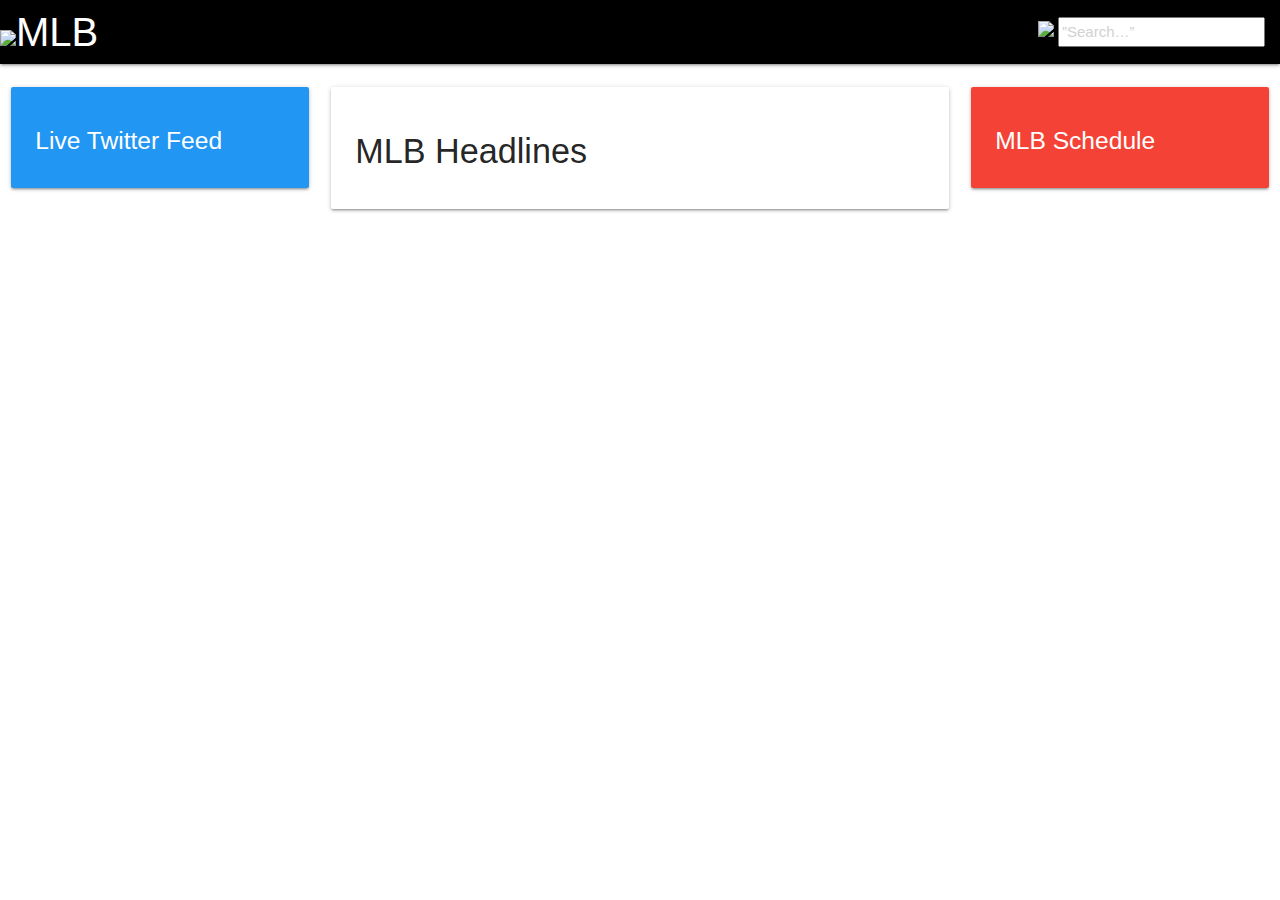
==== mlb.html @ 0bb96237 "updated javascript" ====
<!DOCTYPE html>
<html>
  <head>
    <meta charset="utf-8" />
    <meta http-equiv="X-UA-Compatible" content="IE=edge" />
    <title>MLB</title>
    <meta name="description" content="" />
    <meta name="viewport" content="width=device-width, initial-scale=1" />
    <!-- CSS Reset -->
    <link rel="stylesheet" href="./Assets/CSS/reset.css" />
    <!-- Materialize CSS-->
    <link
      rel="stylesheet"
      href="https://cdnjs.cloudflare.com/ajax/libs/materialize/1.0.0/css/materialize.min.css"
    />
    <!-- CSS -->
    <link rel="stylesheet" href="Assets/CSS/style.css" />

    <!-- jQuery -->
    <script
      src="https://code.jquery.com/jquery-3.3.1.js"
      integrity="sha256-2Kok7MbOyxpgUVvAk/HJ2jigOSYS2auK4Pfzbm7uH60="
      crossorigin="anonymous"
    ></script>
  </head>
  <body>
    <header class="nba-header">
            <nav  style="background-color: black">
                    <div class="nav-wrapper" >
                        <a id="nba-logo" style="font-size: 40px;" href="#"><img src="../Group-Project/Assets/images/mlb-logo.png">MLB</a>
                      <ul id="nav-mobile" class="right hide-on-med-and-down">
                            <a id="search"> 
                              <img src="../Group-Project/Assets/images/searchicon.png" style="margin-top:5px">
                                <input id=”s” type=”text” name=”s” placeholder=”Search…” style="height: 30px; margin-top:5px">                     
                                  <form id=”search-form” name=”search-form” method=”get” action=”index.html”>
                                  </form>
                            </a>
                    </div>
                  </nav>
                  <br>

    </header>
    <div class="row">
      <div class="twitter-card">
        <div class="col s3">
          <div class="card-panel blue">
            <h5 id ="mlb-scores" class="white-text">Live Twitter Feed</h5>
          </div>
        </div>
        <div class="col s6">
            <div class="card">
              <div class="card-content">
                <h4 id="mlb-headlines">MLB Headlines</h4>
              </div>
            </div>
          </div>
              <div class="col s3">
                <div class="card-panel red">
                    <h5 id="mlb-schedule" class="white-text">MLB Schedule</h5>
                </div>
              </div>
            </div>
      </div>
    </div>
  </div>

    <!-- JavaScript -->
    <script src="./Assets/Javascript/javascriptmlb.js"></script>
  </body>
</html>
---- Assets/CSS/style.css ----
/* NBA CSS */

input[type="text"] {
  width: 130px;
  -webkit-transition: width 0.4s ease-in-out;
  transition: width 0.4s ease-in-out;
}

input[type="text"]:focus {
  width: 100%;
}

#s {
  height: 50px;
  color: black;
}

.container {
  display: block;
  margin-left: auto;
  margin-right: auto;
}

/* MLB CSS */

/* NFL CSS */

/* NHL CSS */

/* Auto Complete Plugin */

.awesomplete [hidden] {
  display: none;
}

.awesomplete .visually-hidden {
  position: absolute;
  clip: rect(0, 0, 0, 0);
}

.awesomplete {
  display: inline-block;
  position: relative;
}

.awesomplete > input {
  display: block;
}

.awesomplete > ul {
  position: absolute;
  left: 0;
  z-index: 1;
  min-width: 100%;
  box-sizing: border-box;
  list-style: none;
  padding: 0;
  margin: 0;
  background: gray;
}

.awesomplete > ul:empty {
  display: none;
}

.awesomplete > ul {
  border-radius: 0.3em;
  margin: 0.2em 0 0;
  background: gray;
  border: 1px solid rgba(0, 0, 0, 0.3);
  box-shadow: 0.05em 0.2em 0.6em rgba(0, 0, 0, 0.2);
  text-shadow: none;
}

@supports (transform: scale(0)) {
  .awesomplete > ul {
    transition: 0.3s cubic-bezier(0.4, 0.2, 0.5, 1.4);
    transform-origin: 1.43em -0.43em;
  }

  .awesomplete > ul[hidden],
  .awesomplete > ul:empty {
    opacity: 0;
    transform: scale(0);
    display: block;
    transition-timing-function: ease;
  }
}

/* Pointer */
.awesomplete > ul:before {
  content: "";
  position: absolute;
  top: -0.43em;
  left: 1em;
  width: 0;
  height: 0;
  padding: 0.4em;
  background: gray;
  border: inherit;
  border-right: 0;
  border-bottom: 0;
  -webkit-transform: rotate(45deg);
  transform: rotate(45deg);
}

.awesomplete > ul > li {
  position: relative;
  padding: 0.2em 0.5em;
  cursor: pointer;
}

.awesomplete > ul > li:hover {
  /* background: hsl(200, 40%, 80%); */
  color: black;
}

.awesomplete > ul > li[aria-selected="true"] {
  background: hsl(205, 40%, 40%);
  color: black;
}

.awesomplete mark {
  background: hsl(65, 100%, 50%);
}

.awesomplete li:hover mark {
  background: hsl(68, 100%, 41%);
}

.awesomplete li[aria-selected="true"] mark {
  background: hsl(86, 100%, 21%);
  color: black;
}
/*# sourceMappingURL=awesomplete.css.map */
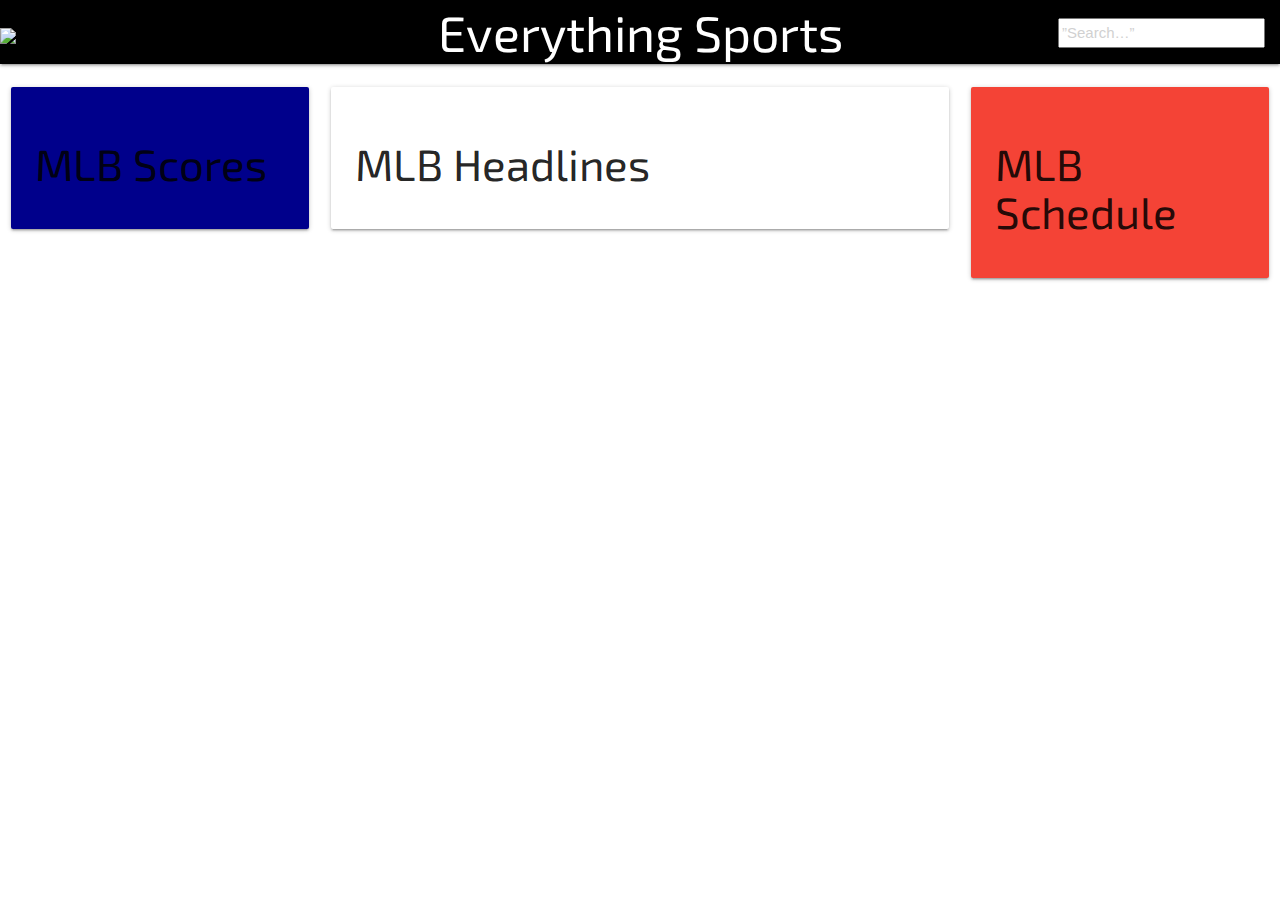
==== commit e32f8897: "updated css, autocomplete" ====
--- a/mlb.html
+++ b/mlb.html
@@ -15,6 +15,8 @@
     />
     <!-- CSS -->
     <link rel="stylesheet" href="Assets/CSS/style.css" />
+        <!-- CSS Fonts -->
+        <link href="https://fonts.googleapis.com/css?family=Eczar|Exo+2:700i|Taviraj" rel="stylesheet">
 
     <!-- jQuery -->
     <script
@@ -24,39 +26,46 @@
     ></script>
   </head>
   <body>
-    <header class="nba-header">
+    <header class="mlb-header">
             <nav  style="background-color: black">
                     <div class="nav-wrapper" >
-                        <a id="nba-logo" style="font-size: 40px;" href="#"><img src="../Group-Project/Assets/images/mlb-logo.png">MLB</a>
+                        <a id="mlb-logo" style="font-size: 30px;" href="#"><img src="../Group-Project/Assets/images/mlb-logo.png"></a>
+                        <a id="nav-title" href="../Group-Project/index.html">Everything Sports</a>
                       <ul id="nav-mobile" class="right hide-on-med-and-down">
                             <a id="search"> 
-                              <img src="../Group-Project/Assets/images/searchicon.png" style="margin-top:5px">
-                                <input id=”s” type=”text” name=”s” placeholder=”Search…” style="height: 30px; margin-top:5px">                     
+                              <input class ="awesomplete" id="s" type=”text” name=”s” placeholder=”Search…” style="height: 30px; margin-top:5px">                        
                                   <form id=”search-form” name=”search-form” method=”get” action=”index.html”>
                                   </form>
                             </a>
                     </div>
                   </nav>
                   <br>
-
+                  <div id ="pageModal"class="modal">
+                    <div class="modal-content">
+                      <span class="close">&times;</span>
+                      <h1>No team by that name</h1>
+                    </div>
     </header>
     <div class="row">
-      <div class="twitter-card">
+      <div class="score-card">
         <div class="col s3">
-          <div class="card-panel blue">
-            <h5 id ="mlb-scores" class="white-text">Live Twitter Feed</h5>
+          <div class="card-panel" style="background-color:darkblue">
+            <h3>MLB Scores</h3>
+              <p id ="mlb-scores" class="white-text"></p>
           </div>
         </div>
         <div class="col s6">
             <div class="card">
               <div class="card-content">
-                <h4 id="mlb-headlines">MLB Headlines</h4>
+                <h3>MLB Headlines</h3>
+                  <p id="mlb-headlines"></p>
               </div>
             </div>
           </div>
               <div class="col s3">
                 <div class="card-panel red">
-                    <h5 id="mlb-schedule" class="white-text">MLB Schedule</h5>
+                    <h3>MLB Schedule</h3>
+                      <p id="mlb-schedule" class="white-text"></p>
                 </div>
               </div>
             </div>
--- a/Assets/CSS/style.css
+++ b/Assets/CSS/style.css
@@ -1,4 +1,31 @@
+/* Overall css*/ 
+
+p {
+  font-family: 'Eczar', serif;
+  font-size: 20px;
+  border-style: solid;
+}
+
+h3 {
+  font-family: 'Exo 2', sans-serif;
+}
+
+a {
+  font-family: 'Exo 2', sans-serif;
+}
+
+#nav-title {
+  float: none;
+  position: absolute;
+  top: 50%;
+  left: 50%;
+  transform: translate(-50%, -50%);
+  font-size: 50px;
+}
+
+
 /* NBA CSS */
+
 
 input[type="text"] {
   width: 130px;
@@ -21,11 +48,45 @@
   margin-right: auto;
 }
 
+#nba-scores {
+  font-family: 'Taviraj', serif;
+}
+
 /* MLB CSS */
+
+#mlb-headlines {
+  border-style: dotted dashed solid double;
+}
+
+#mlb-scores {
+  font-family: 'Taviraj', serif;
+
+}
+
+#mlb-logo {
+  margin-bottom: 50px;
+
+}
 
 /* NFL CSS */
 
+#nfl-headlines {
+  border-style: dotted dashed solid double;
+}
+
+#nfl-scores {
+  font-family: 'Taviraj', serif;
+  
+}
+
 /* NHL CSS */
+
+#nhl-headlines 
+
+#nhl-scores {
+  font-family: 'Taviraj', serif;
+  
+}
 
 /* Auto Complete Plugin */
 
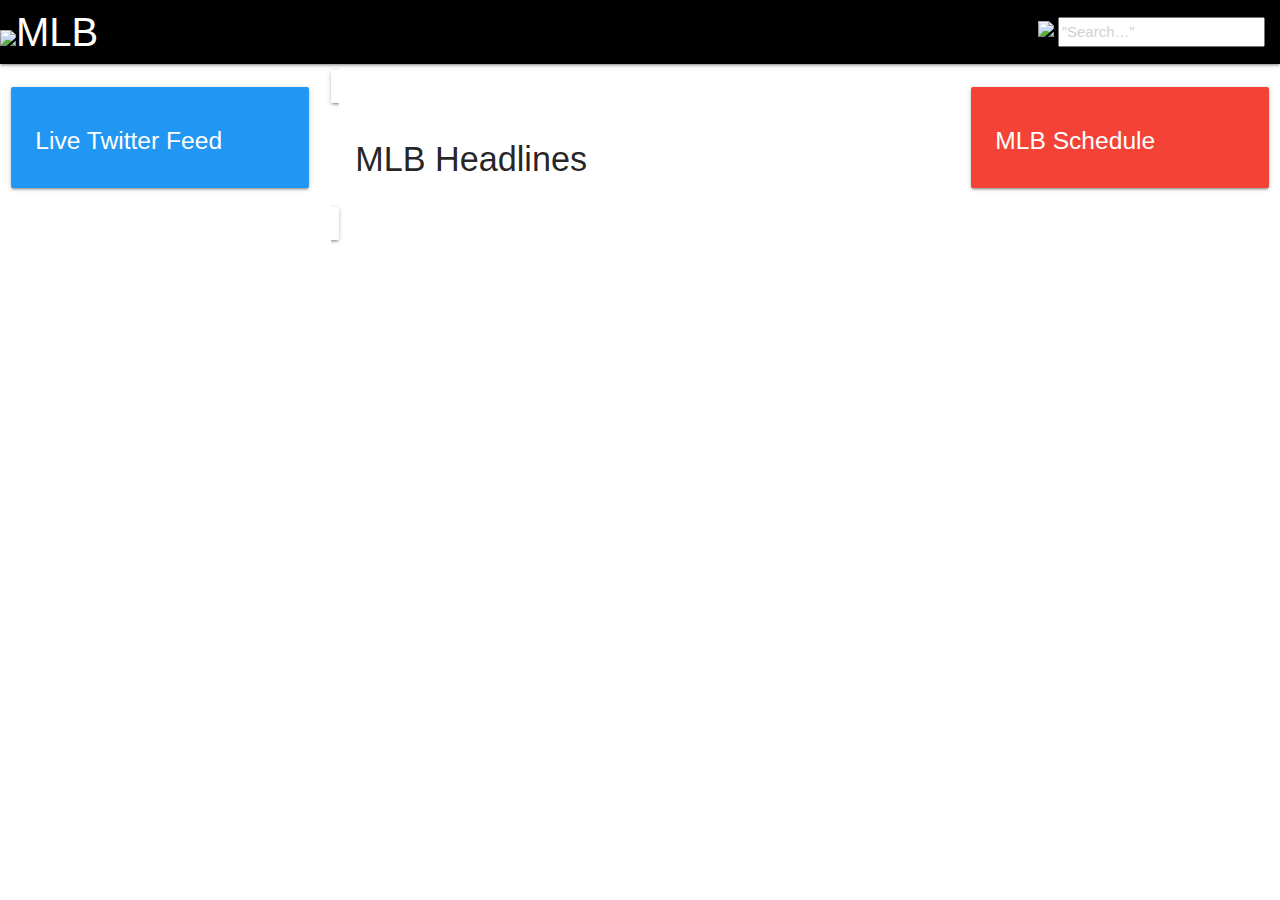
==== commit 00b7eb51: "Merge branch 'master' into jeston-branch" ====
--- a/mlb.html
+++ b/mlb.html
@@ -15,8 +15,6 @@
     />
     <!-- CSS -->
     <link rel="stylesheet" href="Assets/CSS/style.css" />
-        <!-- CSS Fonts -->
-        <link href="https://fonts.googleapis.com/css?family=Eczar|Exo+2:700i|Taviraj" rel="stylesheet">
 
     <!-- jQuery -->
     <script
@@ -26,46 +24,39 @@
     ></script>
   </head>
   <body>
-    <header class="mlb-header">
+    <header class="nba-header">
             <nav  style="background-color: black">
                     <div class="nav-wrapper" >
-                        <a id="mlb-logo" style="font-size: 30px;" href="#"><img src="../Group-Project/Assets/images/mlb-logo.png"></a>
-                        <a id="nav-title" href="../Group-Project/index.html">Everything Sports</a>
+                        <a id="nba-logo" style="font-size: 40px;" href="#"><img src="../Group-Project/Assets/images/mlb-logo.png">MLB</a>
                       <ul id="nav-mobile" class="right hide-on-med-and-down">
                             <a id="search"> 
-                              <input class ="awesomplete" id="s" type=”text” name=”s” placeholder=”Search…” style="height: 30px; margin-top:5px">                        
+                              <img src="../Group-Project/Assets/images/searchicon.png" style="margin-top:5px">
+                                <input id=”s” type=”text” name=”s” placeholder=”Search…” style="height: 30px; margin-top:5px">                     
                                   <form id=”search-form” name=”search-form” method=”get” action=”index.html”>
                                   </form>
                             </a>
                     </div>
                   </nav>
                   <br>
-                  <div id ="pageModal"class="modal">
-                    <div class="modal-content">
-                      <span class="close">&times;</span>
-                      <h1>No team by that name</h1>
-                    </div>
+
     </header>
     <div class="row">
-      <div class="score-card">
+      <div class="twitter-card">
         <div class="col s3">
-          <div class="card-panel" style="background-color:darkblue">
-            <h3>MLB Scores</h3>
-              <p id ="mlb-scores" class="white-text"></p>
+          <div class="card-panel blue">
+            <h5 id ="mlb-scores" class="white-text">Live Twitter Feed</h5>
           </div>
         </div>
         <div class="col s6">
             <div class="card">
               <div class="card-content">
-                <h3>MLB Headlines</h3>
-                  <p id="mlb-headlines"></p>
+                <h4 id="mlb-headlines">MLB Headlines</h4>
               </div>
             </div>
           </div>
               <div class="col s3">
                 <div class="card-panel red">
-                    <h3>MLB Schedule</h3>
-                      <p id="mlb-schedule" class="white-text"></p>
+                    <h5 id="mlb-schedule" class="white-text">MLB Schedule</h5>
                 </div>
               </div>
             </div>
--- a/Assets/CSS/style.css
+++ b/Assets/CSS/style.css
@@ -1,31 +1,51 @@
-/* Overall css*/ 
-
-p {
-  font-family: 'Eczar', serif;
-  font-size: 20px;
-  border-style: solid;
+.leagueName{
+    font-family: 'Times New Roman', Times, serif;
+    color: red;
+    font-size: 5vw;
+    display: block;
+    position: relative;
+    z-index: 2;
+    
 }
 
-h3 {
-  font-family: 'Exo 2', sans-serif;
+.leagueName:hover{
+    font-size: 6vw;
+    -webkit-transition: font-size 2s;
 }
 
-a {
-  font-family: 'Exo 2', sans-serif;
+.leagueImg{
+    position: absolute;
+    max-height: 100%;
+    display: block;
+    margin: 0 auto 0 20px;
+    left: 0px;
 }
 
-#nav-title {
-  float: none;
-  position: absolute;
-  top: 50%;
-  left: 50%;
-  transform: translate(-50%, -50%);
-  font-size: 50px;
+.card{
+    padding: 8px;
+    min-height: 400px;
+    display: inline;
 }
 
 
+nav{
+    background-color: black;
+}
+
+.container{
+    width: 100%;
+}
+
+
+
+
+@media only screen and (min-width: 2000px) {
+    .leagueName {
+      visibility: hidden;
+    }
+  }
+=======
 /* NBA CSS */
-
 
 input[type="text"] {
   width: 130px;
@@ -48,45 +68,11 @@
   margin-right: auto;
 }
 
-#nba-scores {
-  font-family: 'Taviraj', serif;
-}
-
 /* MLB CSS */
-
-#mlb-headlines {
-  border-style: dotted dashed solid double;
-}
-
-#mlb-scores {
-  font-family: 'Taviraj', serif;
-
-}
-
-#mlb-logo {
-  margin-bottom: 50px;
-
-}
 
 /* NFL CSS */
 
-#nfl-headlines {
-  border-style: dotted dashed solid double;
-}
-
-#nfl-scores {
-  font-family: 'Taviraj', serif;
-  
-}
-
 /* NHL CSS */
-
-#nhl-headlines 
-
-#nhl-scores {
-  font-family: 'Taviraj', serif;
-  
-}
 
 /* Auto Complete Plugin */
 
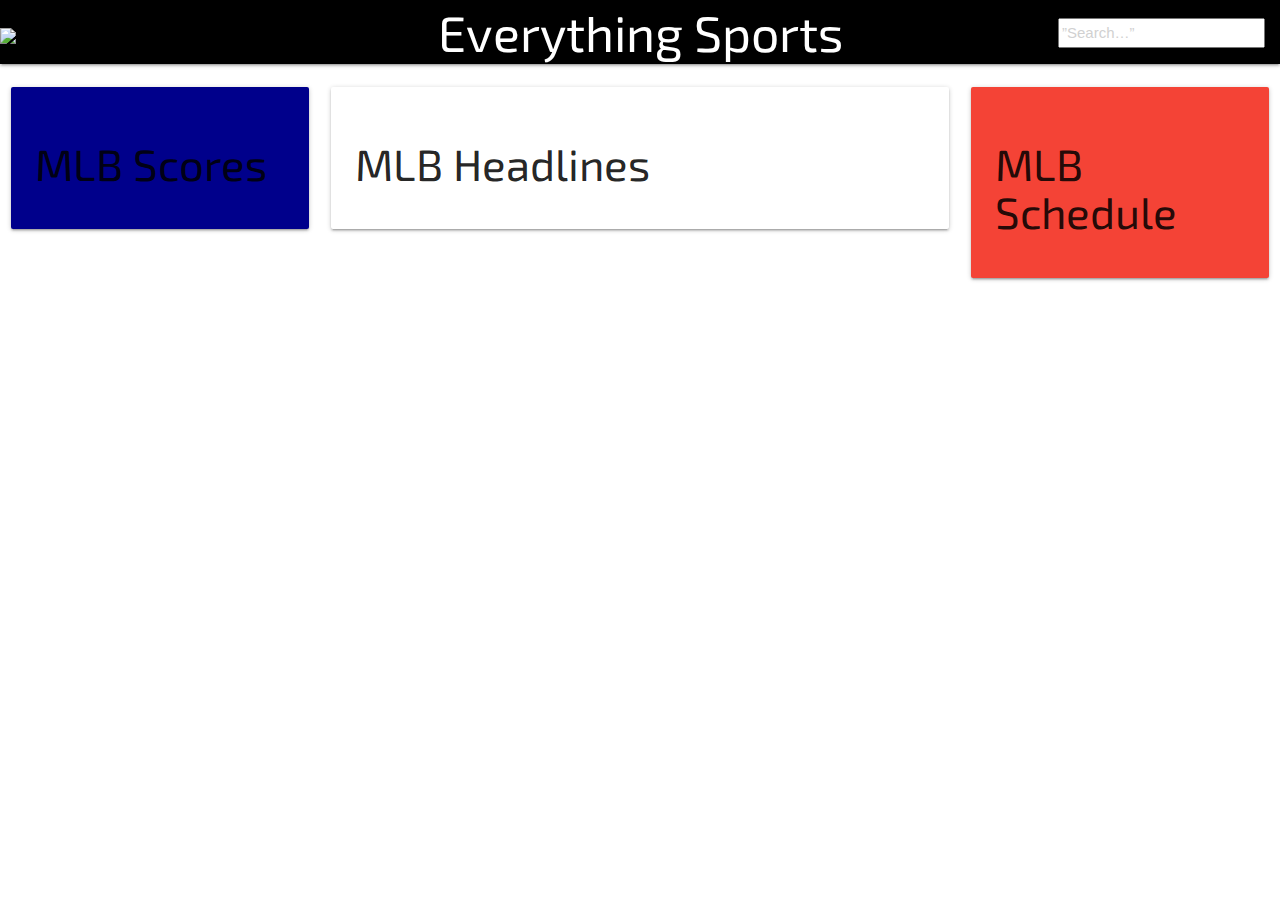
==== commit f3dc8aae: "Merge pull request #7 from jluzadasjr/jrsbranch" ====
--- a/mlb.html
+++ b/mlb.html
@@ -15,6 +15,8 @@
     />
     <!-- CSS -->
     <link rel="stylesheet" href="Assets/CSS/style.css" />
+        <!-- CSS Fonts -->
+        <link href="https://fonts.googleapis.com/css?family=Eczar|Exo+2:700i|Taviraj" rel="stylesheet">
 
     <!-- jQuery -->
     <script
@@ -24,39 +26,46 @@
     ></script>
   </head>
   <body>
-    <header class="nba-header">
+    <header class="mlb-header">
             <nav  style="background-color: black">
                     <div class="nav-wrapper" >
-                        <a id="nba-logo" style="font-size: 40px;" href="#"><img src="../Group-Project/Assets/images/mlb-logo.png">MLB</a>
+                        <a id="mlb-logo" style="font-size: 30px;" href="#"><img src="../Group-Project/Assets/images/mlb-logo.png"></a>
+                        <a id="nav-title" href="../Group-Project/index.html">Everything Sports</a>
                       <ul id="nav-mobile" class="right hide-on-med-and-down">
                             <a id="search"> 
-                              <img src="../Group-Project/Assets/images/searchicon.png" style="margin-top:5px">
-                                <input id=”s” type=”text” name=”s” placeholder=”Search…” style="height: 30px; margin-top:5px">                     
+                              <input class ="awesomplete" id="s" type=”text” name=”s” placeholder=”Search…” style="height: 30px; margin-top:5px">                        
                                   <form id=”search-form” name=”search-form” method=”get” action=”index.html”>
                                   </form>
                             </a>
                     </div>
                   </nav>
                   <br>
-
+                  <div id ="pageModal"class="modal">
+                    <div class="modal-content">
+                      <span class="close">&times;</span>
+                      <h1>No team by that name</h1>
+                    </div>
     </header>
     <div class="row">
-      <div class="twitter-card">
+      <div class="score-card">
         <div class="col s3">
-          <div class="card-panel blue">
-            <h5 id ="mlb-scores" class="white-text">Live Twitter Feed</h5>
+          <div class="card-panel" style="background-color:darkblue">
+            <h3>MLB Scores</h3>
+              <p id ="mlb-scores" class="white-text"></p>
           </div>
         </div>
         <div class="col s6">
             <div class="card">
               <div class="card-content">
-                <h4 id="mlb-headlines">MLB Headlines</h4>
+                <h3>MLB Headlines</h3>
+                  <p id="mlb-headlines"></p>
               </div>
             </div>
           </div>
               <div class="col s3">
                 <div class="card-panel red">
-                    <h5 id="mlb-schedule" class="white-text">MLB Schedule</h5>
+                    <h3>MLB Schedule</h3>
+                      <p id="mlb-schedule" class="white-text"></p>
                 </div>
               </div>
             </div>
--- a/Assets/CSS/style.css
+++ b/Assets/CSS/style.css
@@ -1,51 +1,33 @@
-.leagueName{
-    font-family: 'Times New Roman', Times, serif;
-    color: red;
-    font-size: 5vw;
-    display: block;
-    position: relative;
-    z-index: 2;
-    
-}
-
-.leagueName:hover{
-    font-size: 6vw;
-    -webkit-transition: font-size 2s;
-}
-
-.leagueImg{
-    position: absolute;
-    max-height: 100%;
-    display: block;
-    margin: 0 auto 0 20px;
-    left: 0px;
-}
-
-.card{
-    padding: 8px;
-    min-height: 400px;
-    display: inline;
-}
-
-
-nav{
-    background-color: black;
-}
-
-.container{
-    width: 100%;
-}
-
-
-
-
-@media only screen and (min-width: 2000px) {
-    .leagueName {
-      visibility: hidden;
-    }
-  }
-=======
+/* Overall css*/ 
+
+p {
+  font-family: 'Eczar', serif;
+  font-size: 20px;
+  border-style: solid;
+}
+
+h3 {
+  font-family: 'Exo 2', sans-serif;
+}
+
+a {
+  font-family: 'Exo 2', sans-serif;
+}
+
+#nav-title {
+  float: none;
+  position: absolute;
+  top: 50%;
+  left: 50%;
+  transform: translate(-50%, -50%);
+  font-size: 50px;
+}
+
+
+
+
 /* NBA CSS */
+
 
 input[type="text"] {
   width: 130px;
@@ -68,11 +50,103 @@
   margin-right: auto;
 }
 
+#nba-scores {
+  font-family: 'Taviraj', serif;
+}
+
 /* MLB CSS */
 
+#mlb-headlines {
+  border-style: dotted dashed solid double;
+}
+
+#mlb-scores {
+  font-family: 'Taviraj', serif;
+
+}
+
+#mlb-logo {
+  margin-bottom: 50px;
+
+}
+
 /* NFL CSS */
 
+#nfl-headlines {
+  border-style: dotted dashed solid double;
+}
+
+#nfl-scores {
+  font-family: 'Taviraj', serif;
+  
+}
+
 /* NHL CSS */
+
+#nhl-headlines 
+
+#nhl-scores {
+  font-family: 'Taviraj', serif;
+  
+}
+
+/* Home Page CSS */
+.leagueName{
+  font-family: 'Times New Roman', Times, serif;
+  color: red;
+  font-size: 5vw;
+  display: block;
+  position: relative;
+  z-index: 2;
+  
+}
+
+.leagueName:hover{
+  font-size: 6vw;
+  -webkit-transition: font-size 2s;
+}
+
+.leagueName:active{
+  background-color: white;
+}
+
+.leagueImg{
+  position: absolute;
+  max-height: 100%;
+  display: block;
+  margin: 0 auto 0 20px;
+  left: 0px;
+}
+
+/* .card{
+  padding: 8px;
+  min-height: 400px;
+  display: inline;
+} */
+
+
+nav{
+  background-color: black;
+}
+
+.container{
+  width: 100%;
+}
+
+
+
+
+@media only screen and (min-width: 2000px) {
+  .leagueName {
+    visibility: hidden;
+  }
+}
+
+.liveStream{
+  transition:0s;
+}
+
+
 
 /* Auto Complete Plugin */
 
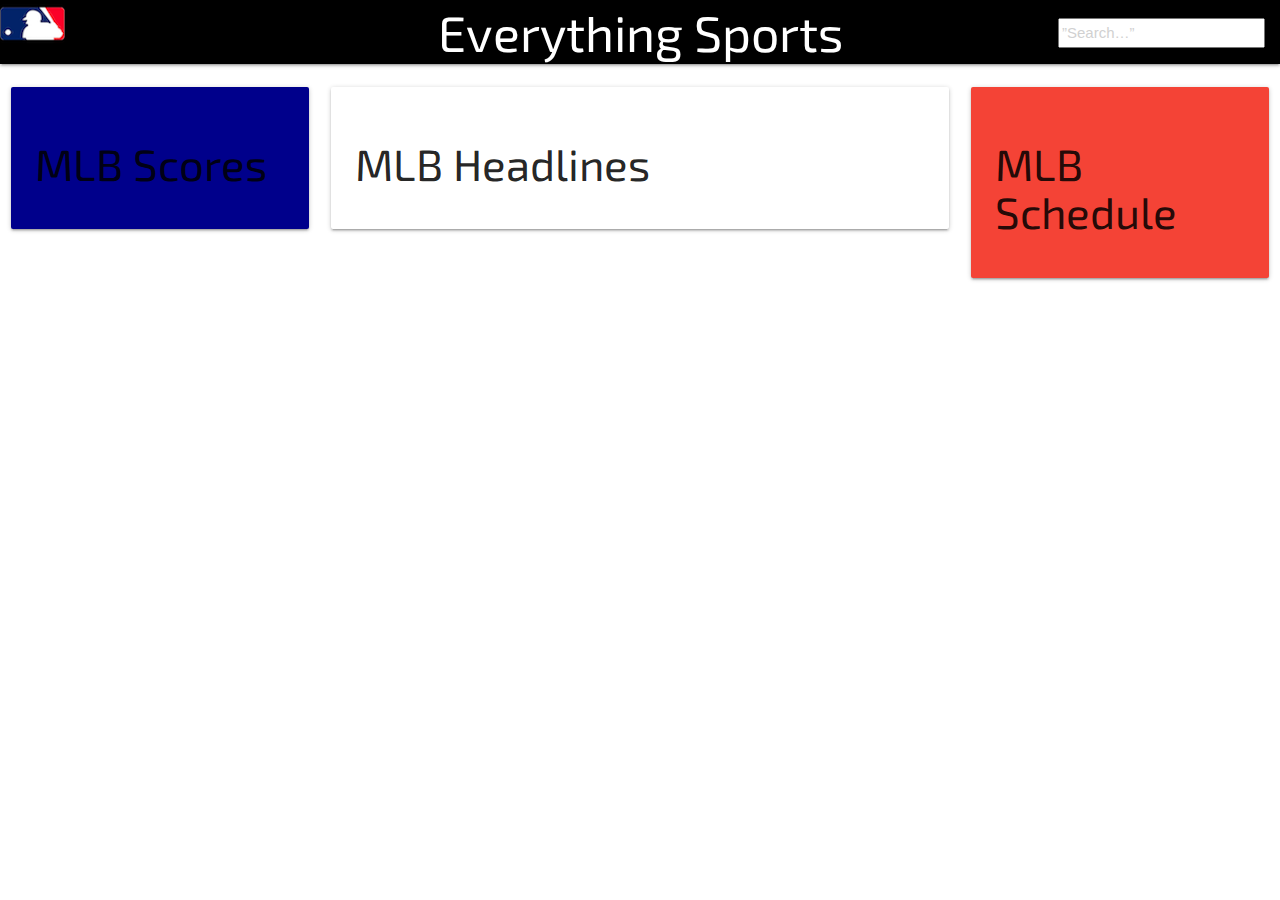
==== commit b182256e: "trying to delte" ====
--- a/mlb.html
+++ b/mlb.html
@@ -29,8 +29,8 @@
     <header class="mlb-header">
             <nav  style="background-color: black">
                     <div class="nav-wrapper" >
-                        <a id="mlb-logo" style="font-size: 30px;" href="#"><img src="../Group-Project/Assets/images/mlb-logo.png"></a>
-                        <a id="nav-title" href="../Group-Project/index.html">Everything Sports</a>
+                        <a id="mlb-logo" style="font-size: 30px;" href="#"><img src="./Assets/images/mlb-logo.png"></a>
+                        <a id="nav-title" href="./index.html">Everything Sports</a>
                       <ul id="nav-mobile" class="right hide-on-med-and-down">
                             <a id="search"> 
                               <input class ="awesomplete" id="s" type=”text” name=”s” placeholder=”Search…” style="height: 30px; margin-top:5px">                        
--- a/Assets/CSS/style.css
+++ b/Assets/CSS/style.css
@@ -254,3 +254,11 @@
   color: black;
 }
 /*# sourceMappingURL=awesomplete.css.map */
+
+
+
+/* Modal popup */
+
+#pageModal {
+  z-index: 3;
+}
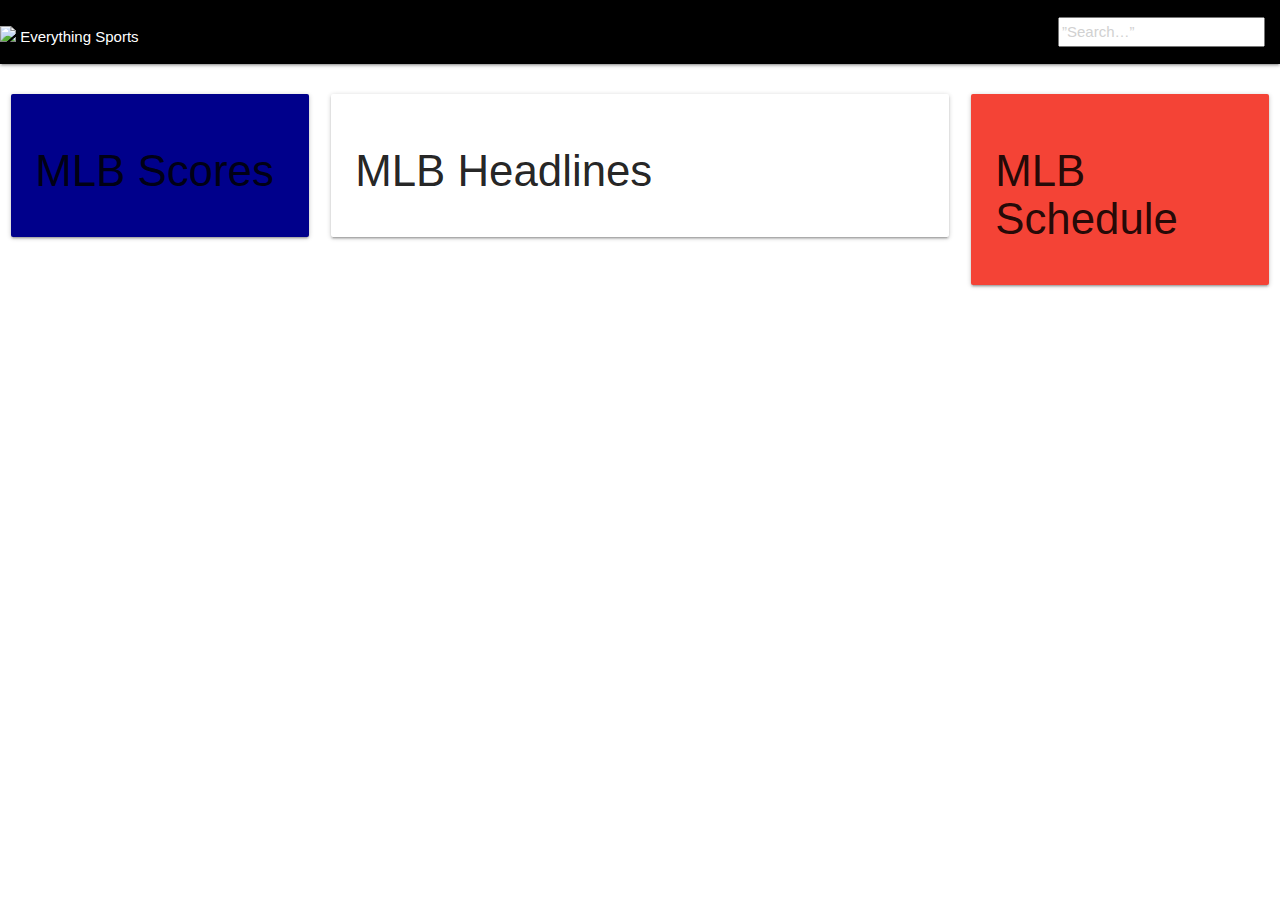
==== commit 7a36bf49: "fixed css pathing to mlb page, image pathing tweeks to homepage" ====
--- a/mlb.html
+++ b/mlb.html
@@ -14,7 +14,7 @@
       href="https://cdnjs.cloudflare.com/ajax/libs/materialize/1.0.0/css/materialize.min.css"
     />
     <!-- CSS -->
-    <link rel="stylesheet" href="Assets/CSS/style.css" />
+    <link rel="stylesheet" href="./Assets/CSS/style.css" />
         <!-- CSS Fonts -->
         <link href="https://fonts.googleapis.com/css?family=Eczar|Exo+2:700i|Taviraj" rel="stylesheet">
 
